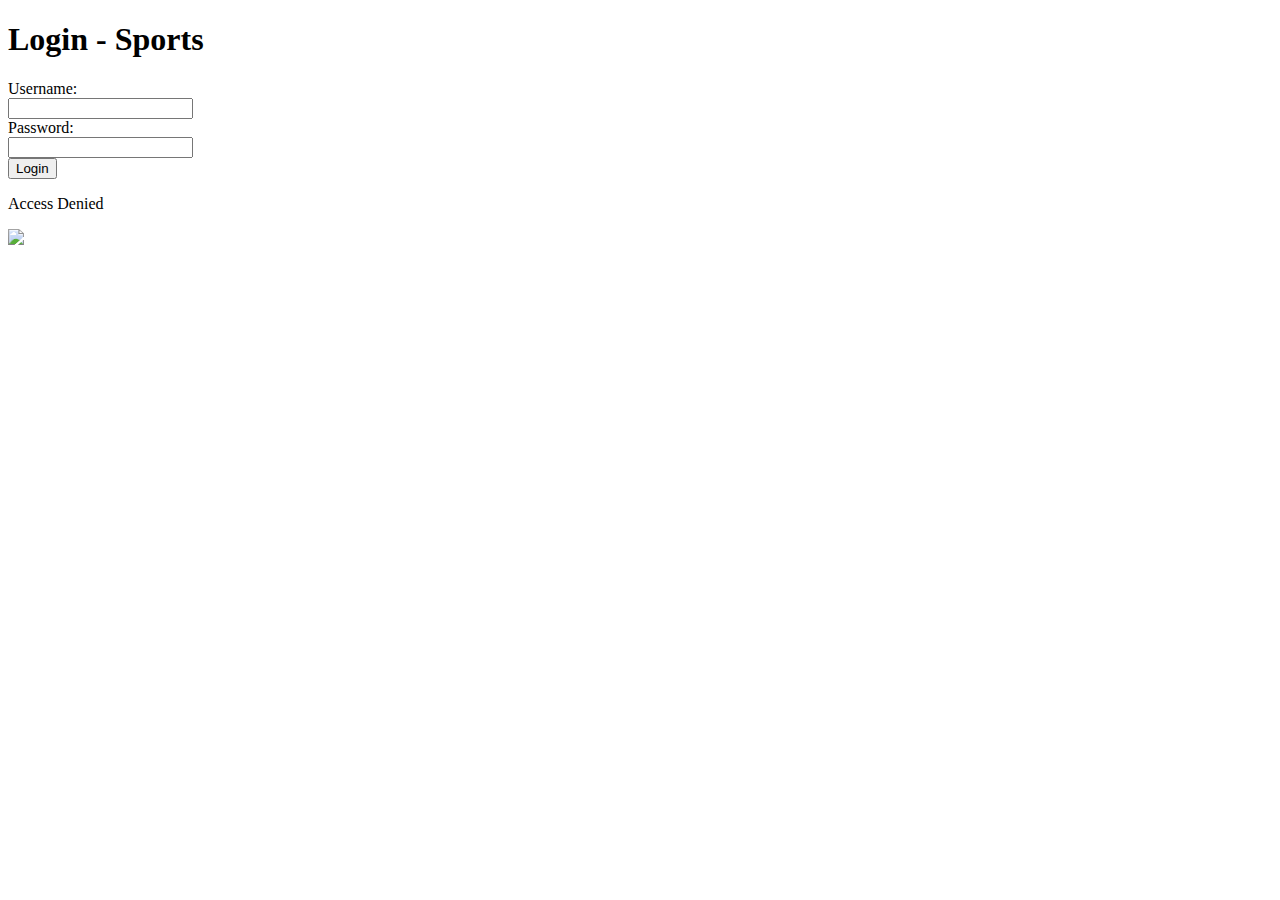
==== index.html @ a18735a8 "Update index.html" ====
<!doctype html>
<html lang="en">
<head>
  <meta charset="utf-8">

  <title>Login - Sports</title>
  <meta name="description" content="Login for Sports">
  <meta name="author" content="Carissa, Chloe, Jeckie">

  <link rel="stylesheet" href="css/styles.css?v=1.0">
  <script src="js/scripts.js"></script>

  </head>

<body>

<script src = "scripts.js"></script>

  <h1>Login - Sports</h1>
<label>Username:</label><br>
<input type = "text" id = "username"><br>
<label>Password:</label><br>
<input type = "text" id = "password"><br>
<button type = "button" onclick = "login()">Login</button>
<p id = "error" class = "hide">Access Denied</p>

  <img src=https://media1.tenor.com/images/93e5aae90f8b31c03a5b11d312a135e7/tenor.gif?itemid=5175149>

</body>
</html>
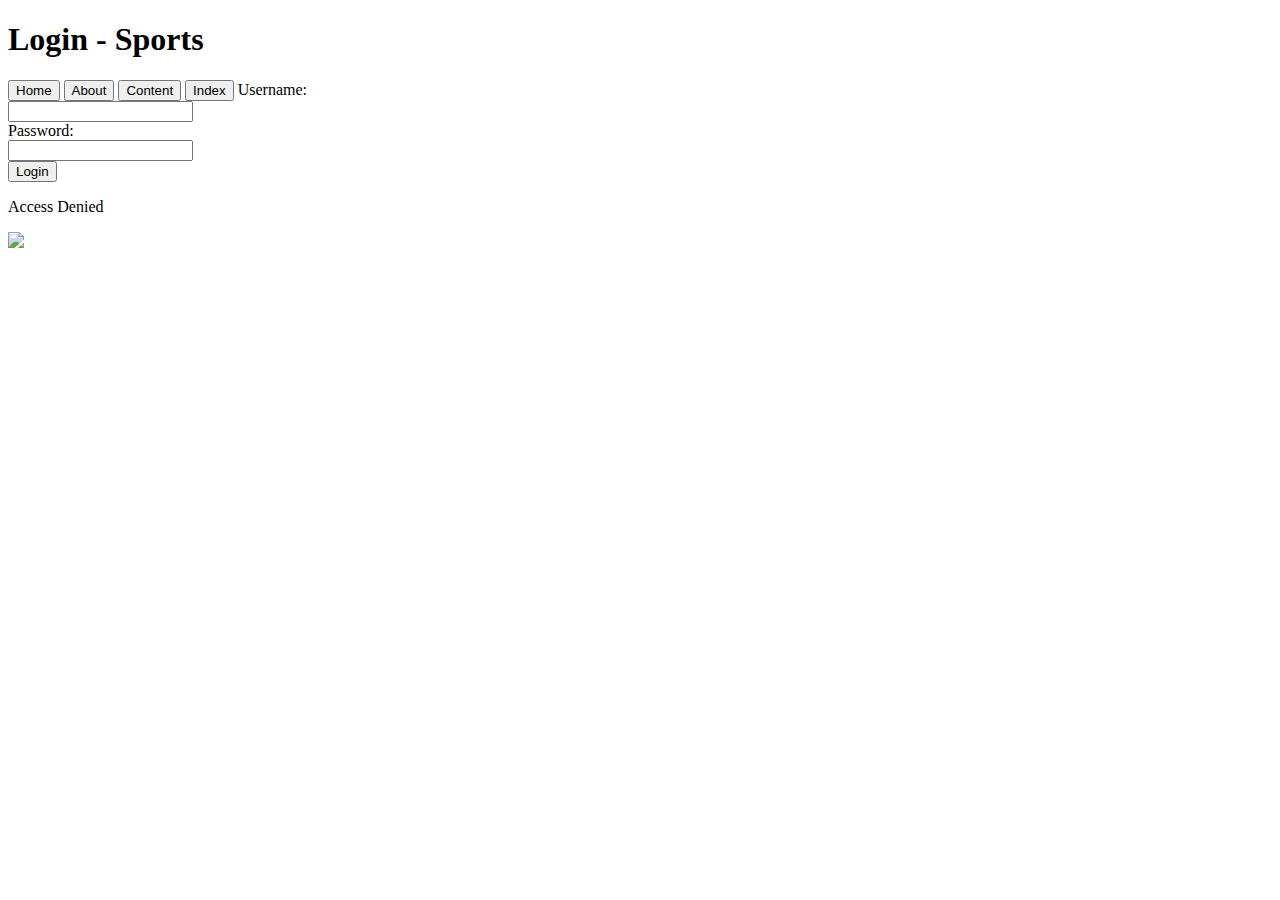
==== commit bbc24985: "Update index.html" ====
--- a/index.html
+++ b/index.html
@@ -12,11 +12,17 @@
 
   </head>
 
-<body>
+<body id="loginBackground">
+  <script src = "scripts.js"></script>
 
-<script src = "scripts.js"></script>
-
-  <h1>Login - Sports</h1>
+   <h1>Login - Sports</h1>
+  </header> 
+  
+  <div id="tabs">
+    <button class= "tab" onclick= "goToPage('home')" >Home</button>
+    <button class= "tab" onclick= "goToPage('about')">About</button>
+    <button class= "tab" onclick= "goToPage('content')">Content</button>
+    <button class= "tab active" onclick= "goToPage('index')">Index</button>
 <label>Username:</label><br>
 <input type = "text" id = "username"><br>
 <label>Password:</label><br>
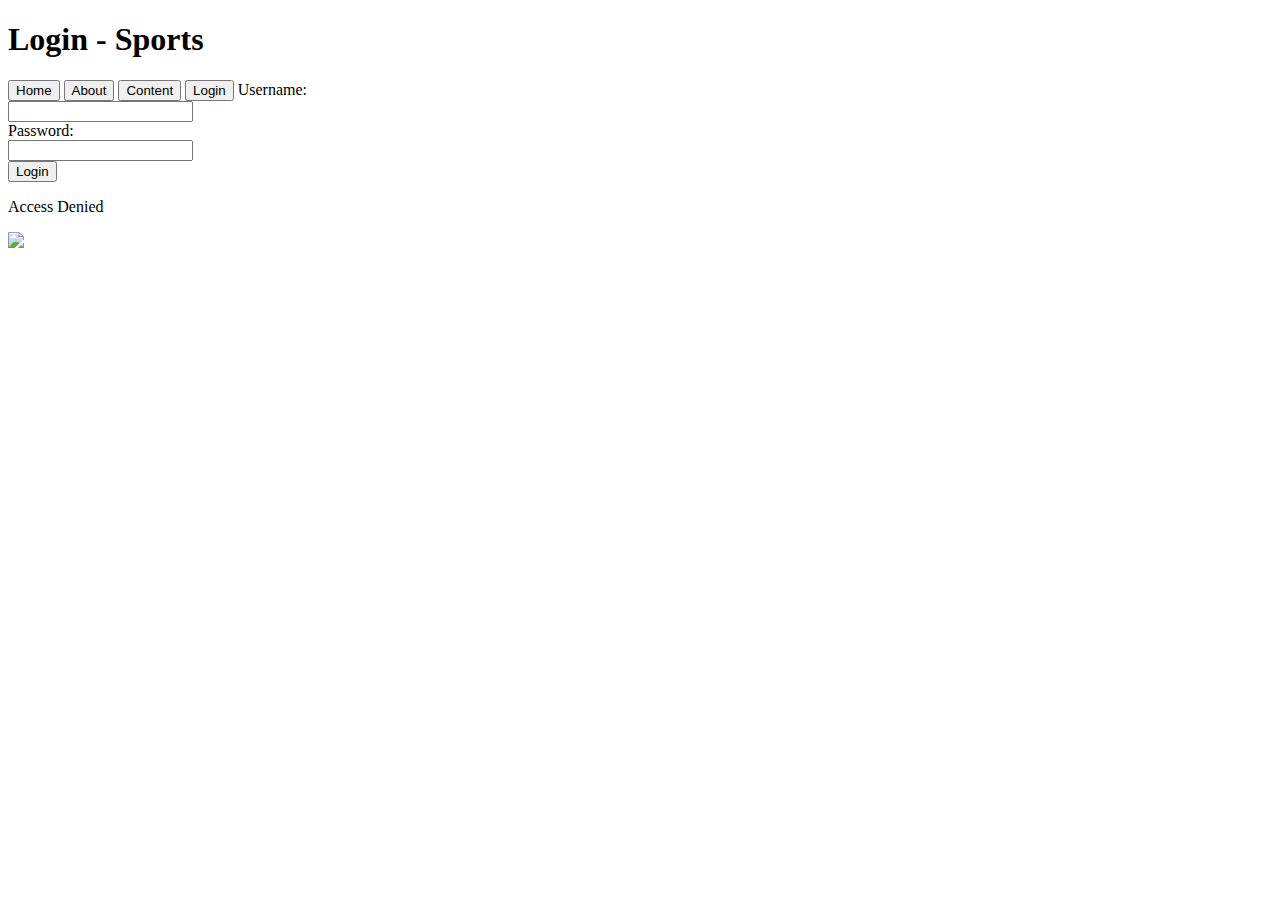
==== commit 69cefa25: "Update index.html" ====
--- a/index.html
+++ b/index.html
@@ -22,7 +22,7 @@
     <button class= "tab" onclick= "goToPage('home')" >Home</button>
     <button class= "tab" onclick= "goToPage('about')">About</button>
     <button class= "tab" onclick= "goToPage('content')">Content</button>
-    <button class= "tab active" onclick= "goToPage('index')">Index</button>
+    <button class= "tab active" onclick= "goToPage('index')">Login</button>
 <label>Username:</label><br>
 <input type = "text" id = "username"><br>
 <label>Password:</label><br>
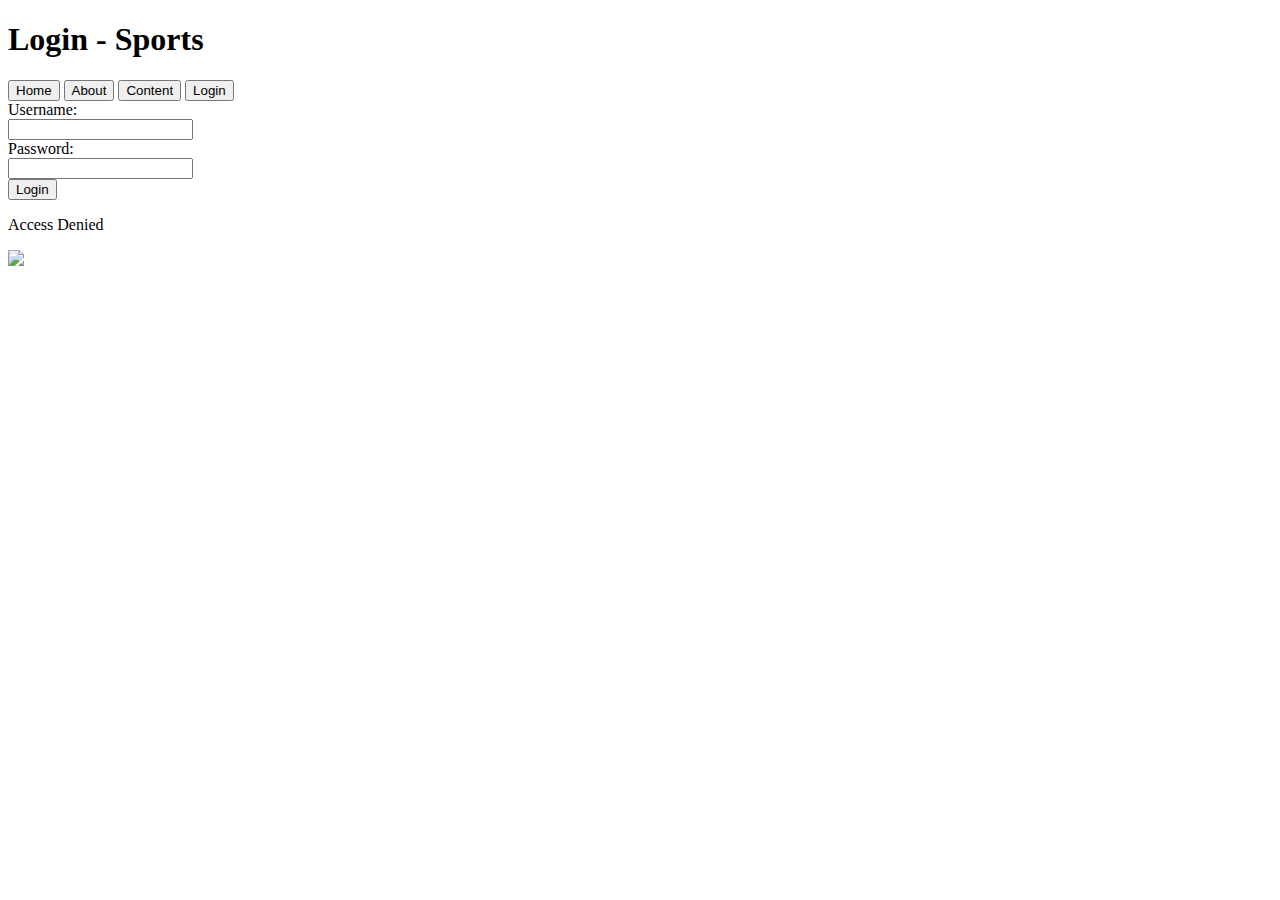
==== commit 532d29ab: "Update index.html" ====
--- a/index.html
+++ b/index.html
@@ -23,6 +23,7 @@
     <button class= "tab" onclick= "goToPage('about')">About</button>
     <button class= "tab" onclick= "goToPage('content')">Content</button>
     <button class= "tab active" onclick= "goToPage('index')">Login</button>
+  </div>
 <label>Username:</label><br>
 <input type = "text" id = "username"><br>
 <label>Password:</label><br>
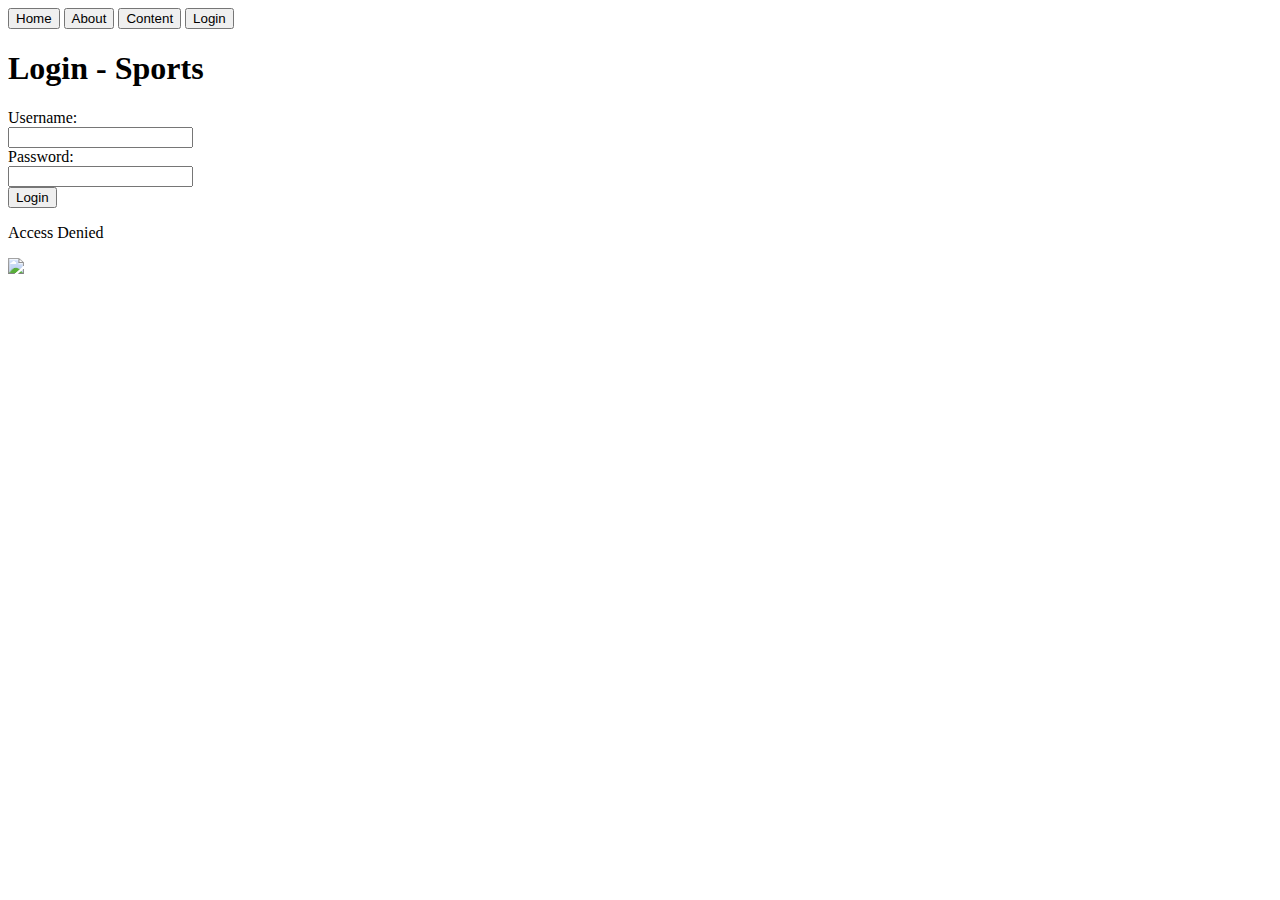
==== commit 6983e340: "Update index.html" ====
--- a/index.html
+++ b/index.html
@@ -14,16 +14,16 @@
 
 <body id="loginBackground">
   <script src = "scripts.js"></script>
-
-   <h1>Login - Sports</h1>
-  </header> 
-  
-  <div id="tabs">
+<div id="tabs">
     <button class= "tab" onclick= "goToPage('home')" >Home</button>
     <button class= "tab" onclick= "goToPage('about')">About</button>
     <button class= "tab" onclick= "goToPage('content')">Content</button>
     <button class= "tab active" onclick= "goToPage('index')">Login</button>
   </div>
+   <h1>Login - Sports</h1>
+  </header> 
+  
+  
 <label>Username:</label><br>
 <input type = "text" id = "username"><br>
 <label>Password:</label><br>
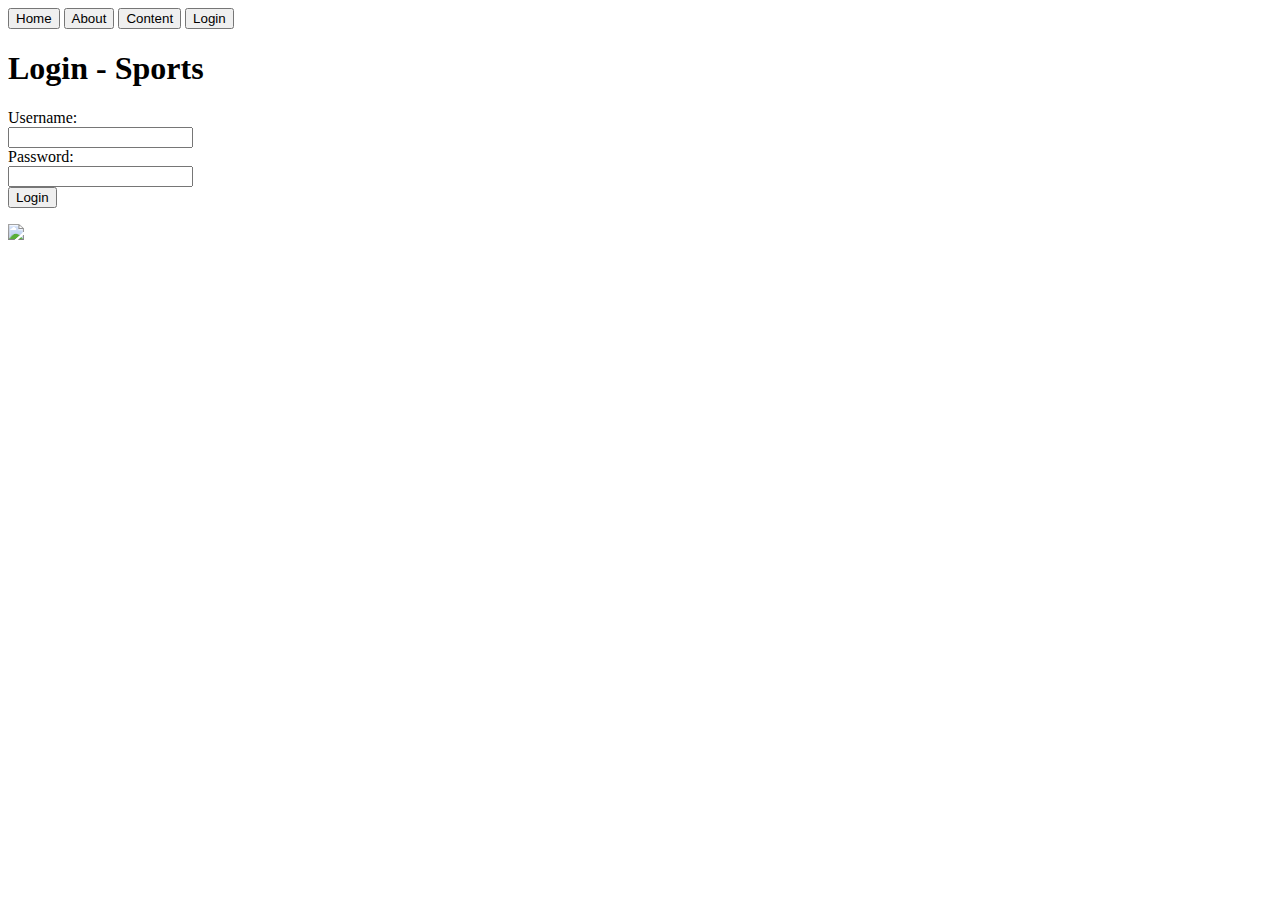
==== commit 458c3f4e: "Update index.html" ====
--- a/index.html
+++ b/index.html
@@ -29,7 +29,7 @@
 <label>Password:</label><br>
 <input type = "text" id = "password"><br>
 <button type = "button" onclick = "login()">Login</button>
-<p id = "error" class = "hide">Access Denied</p>
+<p id = "error" class = "hide"Access Denied!</p>
 
   <img src=https://media1.tenor.com/images/93e5aae90f8b31c03a5b11d312a135e7/tenor.gif?itemid=5175149>
 
